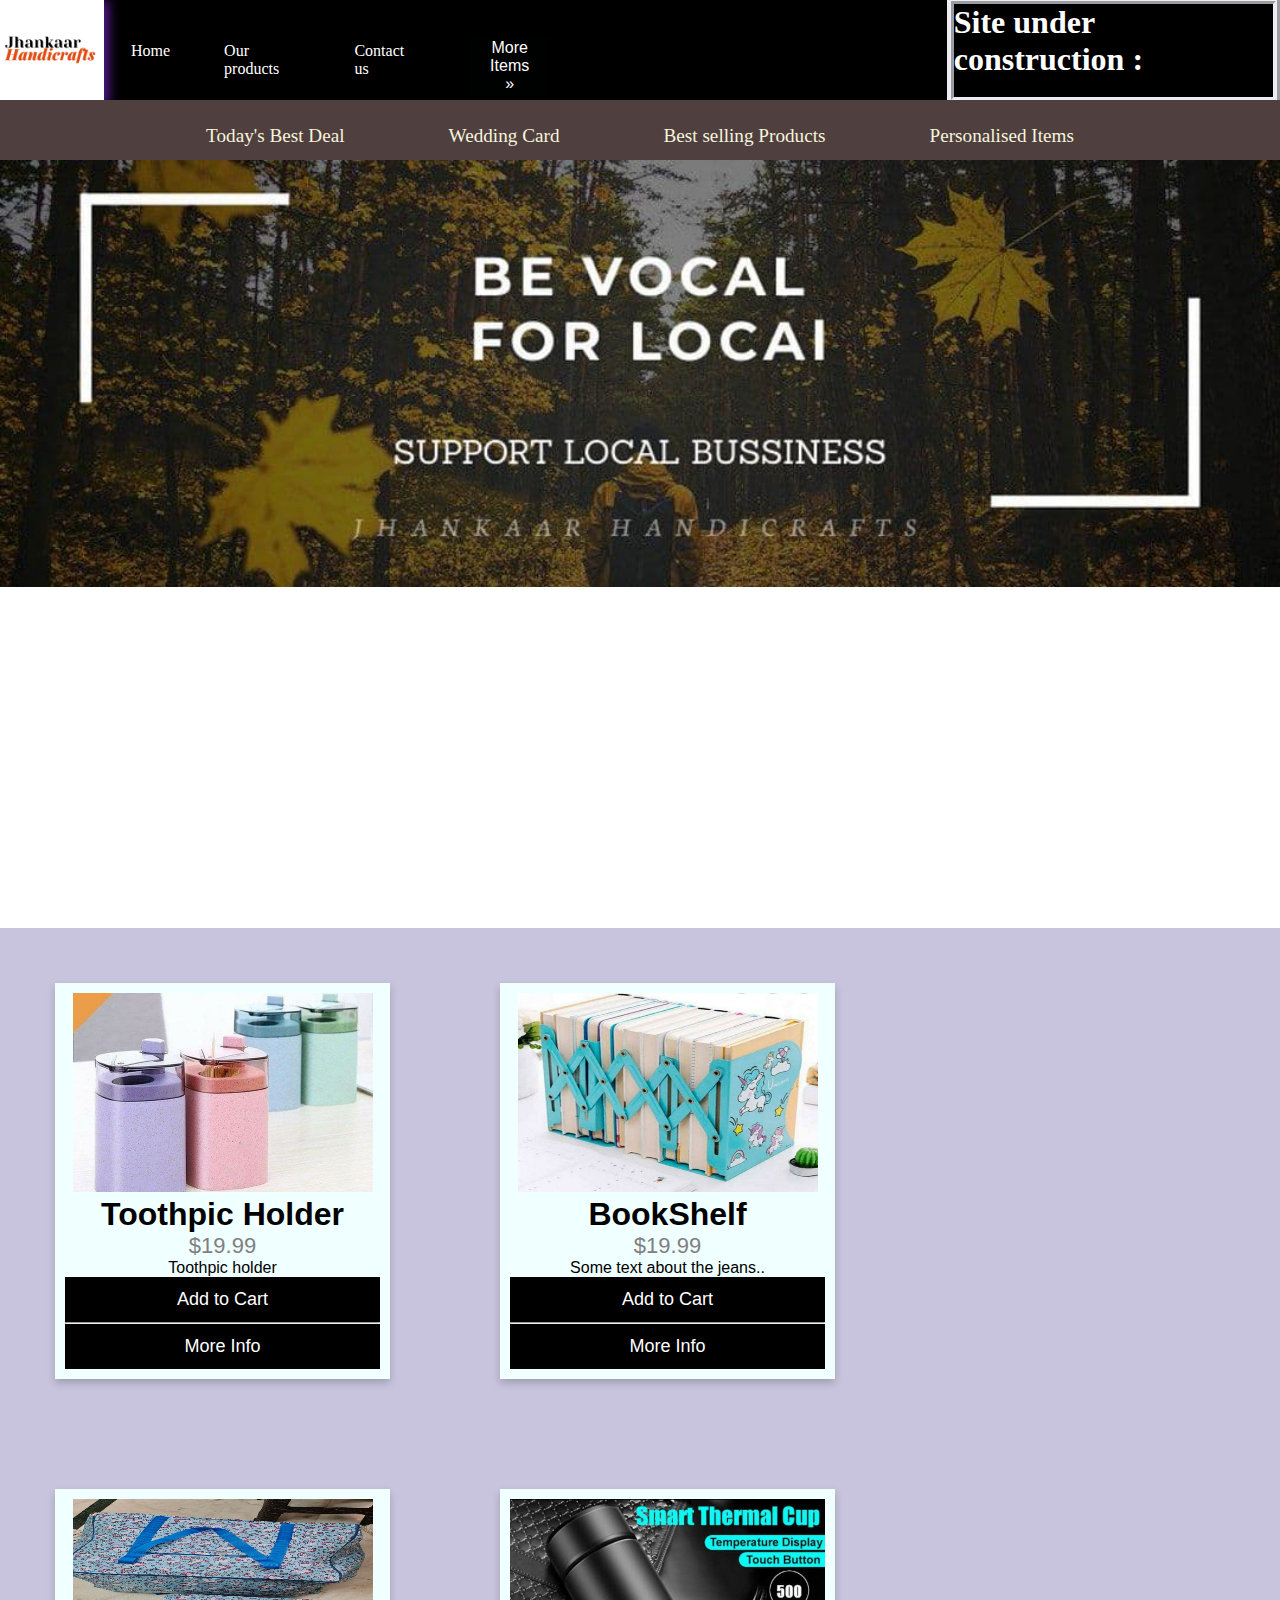
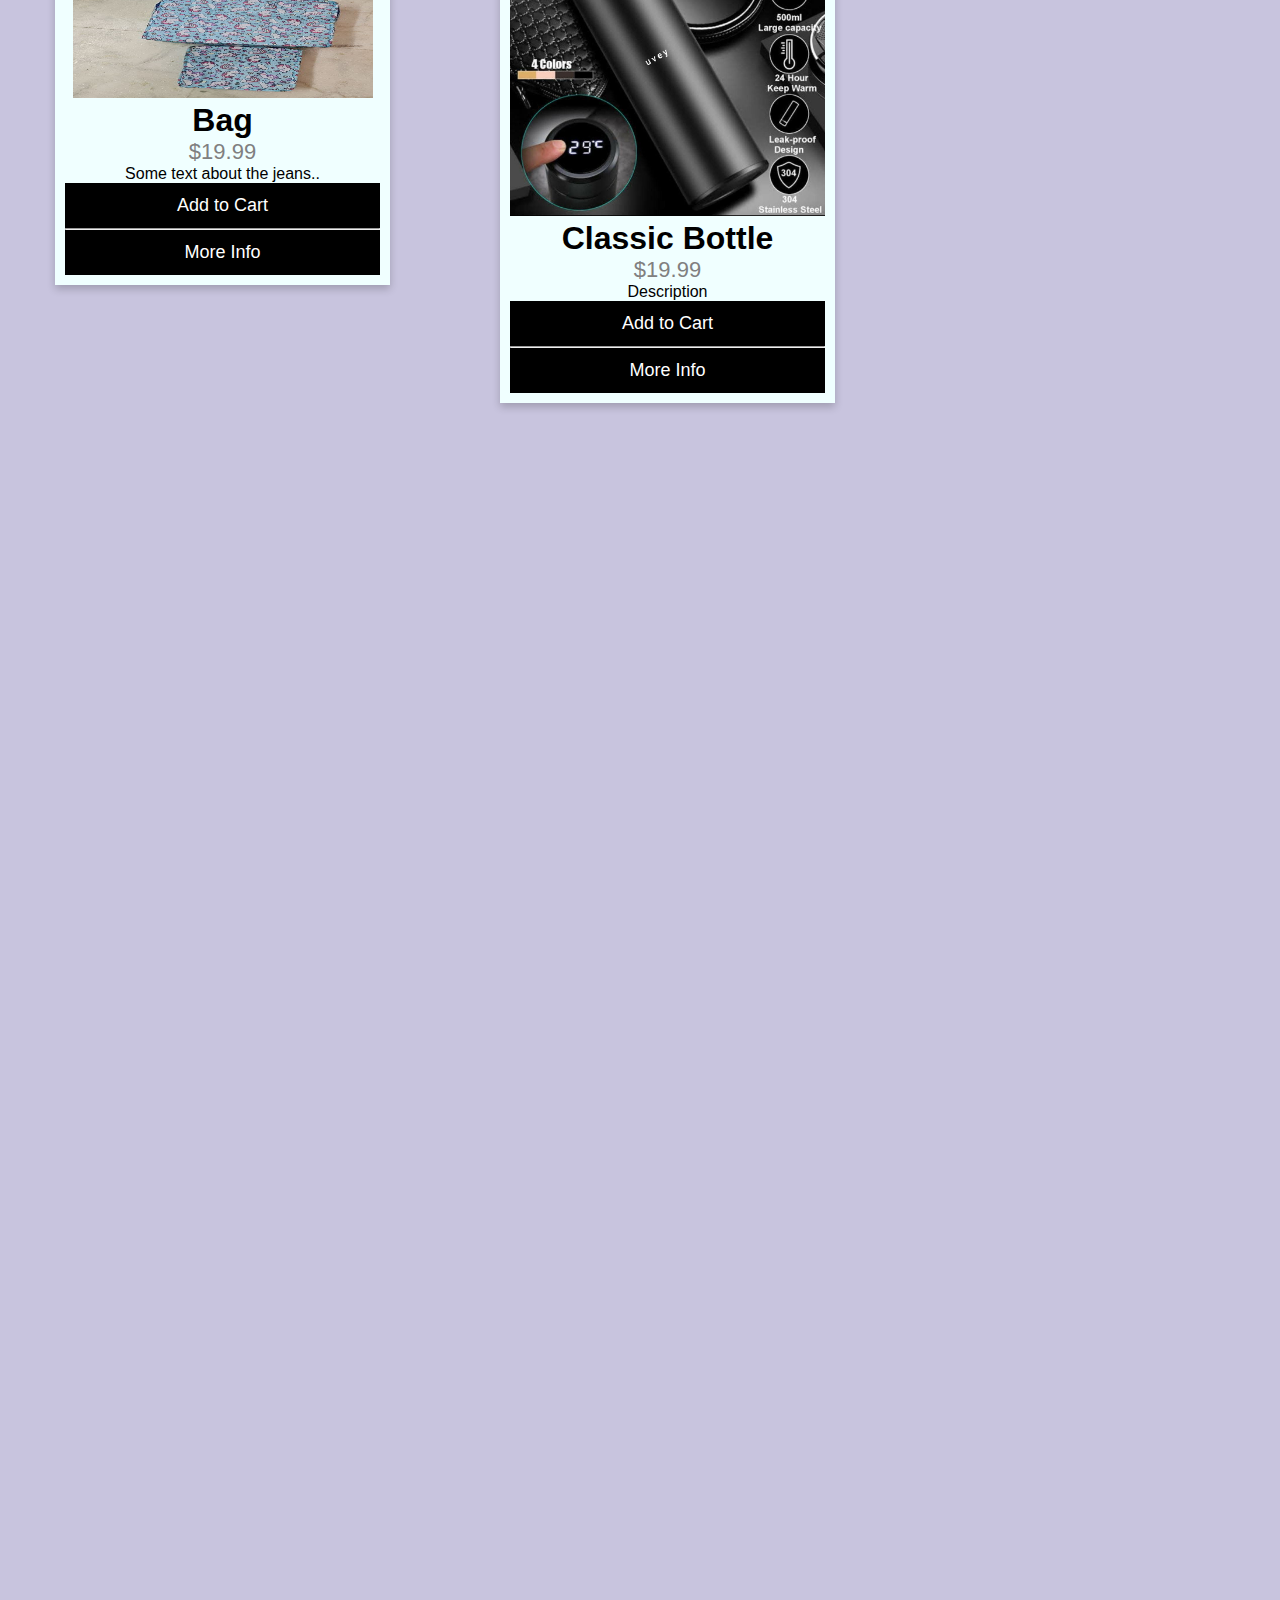
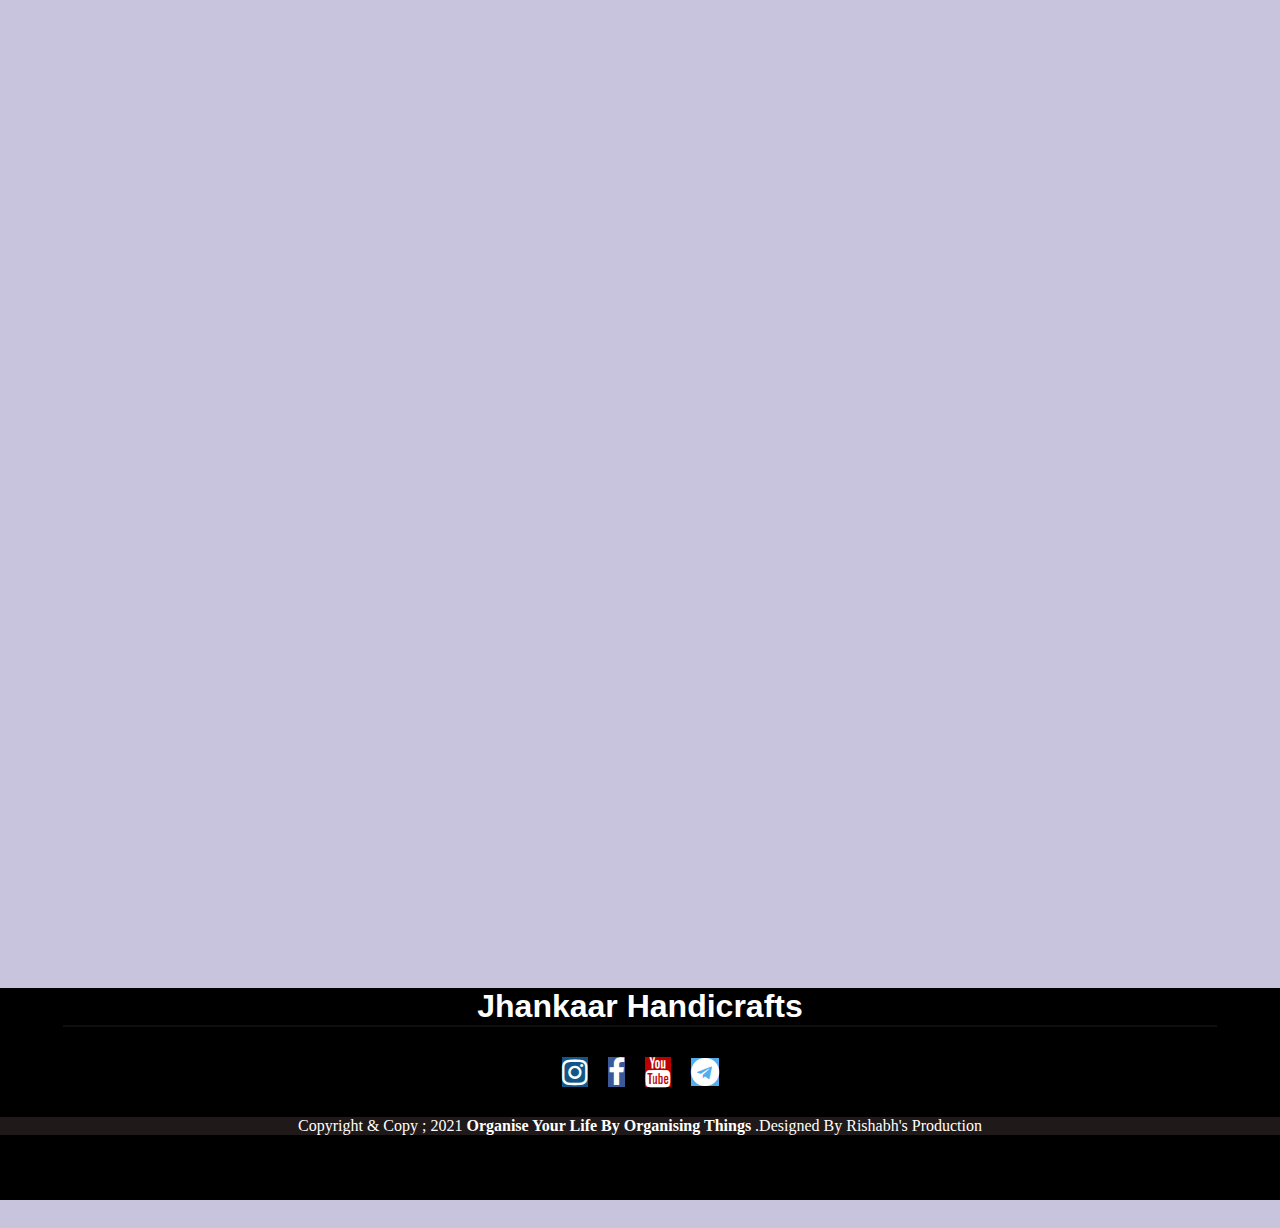
==== index.html @ d1af7c69 "first commit" ====
<!DOCTYPE html>
<html lang="en">

<head>
  <meta charset="UTF-8">
  <meta http-equiv="X-UA-Compatible" content="IE=edge">
  <meta name="viewport" content="width=device-width, initial-scale=1.0">
  <title>Jhankaar Handicrafts</title>
  <link rel="stylesheet" href="index.css">
  <link rel="stylesheet" href="https://cdnjs.cloudflare.com/ajax/libs/font-awesome/4.7.0/css/font-awesome.min.css">
  <link rel="stylesheet" href="slideshow.css">
  <link rel="stylesheet" href="nav-drop.css">

</head>

<body>
  <header class="header">

    <div class="navbar">
      <a href=""><img class="logo" src="./Project Image/logo1.png"></a>
      <ul>
        <li class="item"><a href="index.html">Home</a></li>
        <li class="item"><a href="https://www.amazon.in/s?i=merchant-items&me=A2OA4GKUXFAVCW " target="_blank">Our
            products</a></li>
        <li class="item"><a href="#">Contact us</a></li>
        <li class="item"><a href="#">
          <!-- DROPDOWn -->
            <div class="dropdown">
              <button class="dropbtn">More Items<br>»</button>
              <div class="dropdown-content">
                <a href="#">Wedding Cards</a>
                <a href="#">Personalised Item</a>
                <a href="#">Uniques Items</a>
              </div>
            </div>
          </a></li>
        <li class="item1">
          <h1>Site under construction :</h1>
          <p id="demo"></p>
        </li>
      </ul>
    </div>
    </div>
    </nav>
    <!-- navbar2 -->
    <nav class="navbar2">

      <ul>
        <li><a href="#">Today's Best Deal</a></li>
        <li><a href="#">Wedding Card</a></li>
        <li><a href="#">Best selling Products</a></li>
        <li><a class="active" href="personalised.html" target="_blank">Personalised Items</a></li>
      </ul>
    </nav>
    <div id="slider">
      <figure>
        <img src="./Project Image/photo_2021-06-10_13-17-13.jpg">
        <img src="./Project Image/www.Jhankaarhandicrafts.com.png">
        <img src="img/desk.png">
        <img src="img/desk3.png">
        <img src="img/desk.png">
      </figure>
    </div>

    <div class="height">

      <!-- Product Card -->
      <div class="card">
        <div class="card1">
          <img src="./Project Image/pro1.jpg" alt="Denim Jeans">
          <h1>Toothpic Holder</h1>
          <p class="price">$19.99</p>
          <p>Toothpic holder</p>
          <p><button>Add to Cart</button></p><hr>
          <p><button>More Info</button></p>
        </div>
      </div>
      <div class="card">
        <div class="card2">
          <img src="./Project Image/photo_2021-06-10_13-14-35.jpg" alt="Denim Jeans">
          <h1>BookShelf</h1>
          <p class="price">$19.99</p>
          <p>Some text about the jeans..</p>
          <p><button>Add to Cart</button></p><hr>
          <p><button>More Info</button></p>
        </div>
      </div>
      <div class="card">
        <div class="card3">
          <img src="./Project Image/pro3.jpg" alt="Denim Jeans">
          <h1>Bag</h1>
          <p class="price">$19.99</p>
          <p>Some text about the jeans..</p>
          <p><button>Add to Cart</button></p><hr>
          <p><button>More Info</button></p>
        </div>
      </div>
      <div class="card">
        <div class="card4">
          <img src="./Project Image/pro4.jpg" alt="Denim Jeans" style="width:100%">
          <h1>Classic Bottle</h1>
          <p class="price">$19.99</p>
          <p>Description</p>
          <p><button><a href="url">Add to Cart</a></button></p><hr>
          <p><button>More Info</button></p>
        </div>
      </div>

      <!-- Slideshow  -->

  </header>



  <!-- Footer  -->
  <footer>

    <div class="footer-content">
      <h1>Jhankaar Handicrafts</h1>
      <hr size="2" width="90%" color="fff">
      <ul class="social">
        <li><a href="https://www.instagram.com/jhankaarhandicrafts/" target="_blank"><i class="fa fa-instagram"></i></a>
        </li>
        <li><a href="https://www.facebook.com/JainNeeru2627" target="_blank"><i class="fa fa-facebook"></i></a></li>
        <li><a href="https://www.youtube.com/channel/UCVaRpJZwCo3R4sq1yOBaV9w" target="_blank"><i
              class="fa fa-youtube"></i></a></li>

        <li><a href="#"><i class="fa fa-telegram" style="font-size:28px"></i></a></li>

      </ul>
    </div>

    <div class="footer-bottom">
      <p>copyright & copy ; 2021 <b>Organise your life by organising things </b>.designed by <span>Rishabh's
          Production</span></p>
    </div>
  </footer>
  <script src="time.js"></script>
</body>

</html>
---- index.css ----
*{
  margin: 0;
	padding: 0;
  
}


.height{
  background-color: #928abe80;
  height: 3500px;
}

.logo{
 position: static;
 top: 0px;
height: 104px;
  z-index: -1;
	
}
.logo:hover{
	background: rgb(28, 236, 56);
	border:none;
	box-shadow: 5px 5px 10px ;
	transition:03s;
}
.navbar{ 
 position: relative;
left: initial;
    background-color: black;
    display: flex;
    align-items: center;
    height: 100px;
}
.navbar ul{
    display: flex;
}

.navbar ul li{
   
    list-style-type: none;
}
.navbar ul li a {
    
    color: white;
    display: block;
    padding: 0px 27px;
    text-decoration: none;
    border-radius: 20px;
 
}
.navbar ul li a:hover{
  border: 1px solid white;

}
.navbar2{position: relative;
  top: 0px;
display: flex;
justify-content: center;
align-items: center;
  background-color: #503f3f;
  padding: 10px;
  margin: 0%;
  height: 40px;
  box-shadow: 0 2px 3px 0 rgba(0,0,0,0.1);
  
}

.navbar2 li{
  height: 10px;
  float: left;
list-style: none; 
}
.navbar2 li a{

  text-decoration: none;
  color: beige;
  margin: 13px 20px;
  font-size: larger;
  padding: 6px 32px;
}
.navbar2 li a:hover{
  font-size: larger;
color: #f8f1f1;
border: 1px solid white;
border-radius: 20px;
}
 

/* Product Card */
.card {
  float: left;
  background-color: azure;
  padding: 50px;
  box-shadow: 0 4px 8px 0 rgba(0, 0, 0, 0.2);
  width: 315px;
  max-width: 500px;
  margin:55px;
padding: 10px;
  text-align: center;
  font-family: arial;
}
.card1 img{
  width: 300px;
}
.card2 img{
  width: 300px;
  height:199px;
}
.card3 img{
  width: 300px;
  height:199px;
}
button a{
  text-decoration: none;
  color: white;
}
.demo {
  text-align: center;
  font-size: 60px;
  margin-top: 0px;
}

.price {
  color: grey;
  font-size: 22px;
}

.card button {
  border: none;
  outline: 0;
  padding: 12px;
  color: white;
  background-color: #000;
  text-align: center;
  cursor: pointer;
  width: 100%;
  font-size: 18px;
}

.card button:hover {
  opacity: 0.7;
}

.social{
  list-style: none;
  display: flex;
    align-items: center;
    margin: 30px;
   }
.social li {
  margin: 0% 10px;

}
.social a i {
  font-size: 30px;
}
.social a:hover i{
  color: rgb(255, 0, 0);
}
footer{
  position:absolute;
   bottom:-3500px;
     left: 0;
     right: 0;
     color: white;
     background-color: black;
     height: 212px;;
     width: 100vw;
     
 }
 .item{
   margin-top: 45px;
 }
 .item1{
  border-style: ridge;
  border-width: 7px;
  border-color: #f1f1f7fb;
   margin-left: 370px;
   color: white;
 }
   .footer-content{
       display: flex;
       align-items: center;
       justify-content: center;
     flex-direction: column;
       text-align: center;
       font-family: Arial, Helvetica, sans-serif;
       
   }
   .footer-bottom{
     background-color: rgb(31, 25, 25);
     width: 100vw;
      text-align: center;
     }
   .footer-bottom p{
     text-transform: capitalize;
   }
   .fa-instagram {
     background: #125688;
       color: white;
     }
     .fa-facebook {
       background: #3B5998;
       color: white;
     }
     .fa-telegram {
       background: #55ACEE;
       color: white;
     }
     .fa-youtube {
      background: #bb0000;
      color: white;
    }
---- slideshow.css ----
#slider {
	overflow: hidden;
}
#slider figure {
	position: relative;
	width: 500%;
	margin: 0;
	left: 0;
	animation: 20s slider infinite;
}
#slider figure img {
	width: 20%;
	float: left;
}

@keyframes slider {
	0% {
		left: 0;
	}
	20% {
		left: 0;
	}
	25% {
		left: -100%;
	}
	45% {
		left: -100%;
	}
	50% {
		left: -200%;
	}
	70% {
		left: -200%;
	}
	75% {
		left: -300%;
	}
	95% {
		left: -300%;
	}
	100% {
		left: -400%;
	}
}
---- nav-drop.css ----
.dropbtn {
  position: relative;
  top: -7px;
    background-color: rgba(0, 3, 3, 0.664);
    color: rgb(255, 253, 253);
    padding: 4px;
    font-size: 16px;
    border: none;
    cursor: pointer;
    
  }
  
  .dropdown {
    position: relative;
    display: inline-block;
  }
  
  .dropdown-content {
    display: none;
    position: absolute;
    background-color: #030202;
    min-width: 160px;
    box-shadow: 0px 8px 16px 0px rgba(0,0,0,0.2);
    z-index: 1;
  }
  
  .dropdown-content a {
    color: rgb(255, 250, 250);
    padding: 12px 16px;
    text-decoration: none;
    display: block;
  }
  
  .dropdown-content a:hover {background-color: #e91d1d}
  
  .dropdown:hover .dropdown-content {
    display: block;
  }
  

  button:after {
    content: '»';
    position: absolute;
    opacity: 0;  
    top: 14px;
    right: -20px;
    transition: 0.5s;}
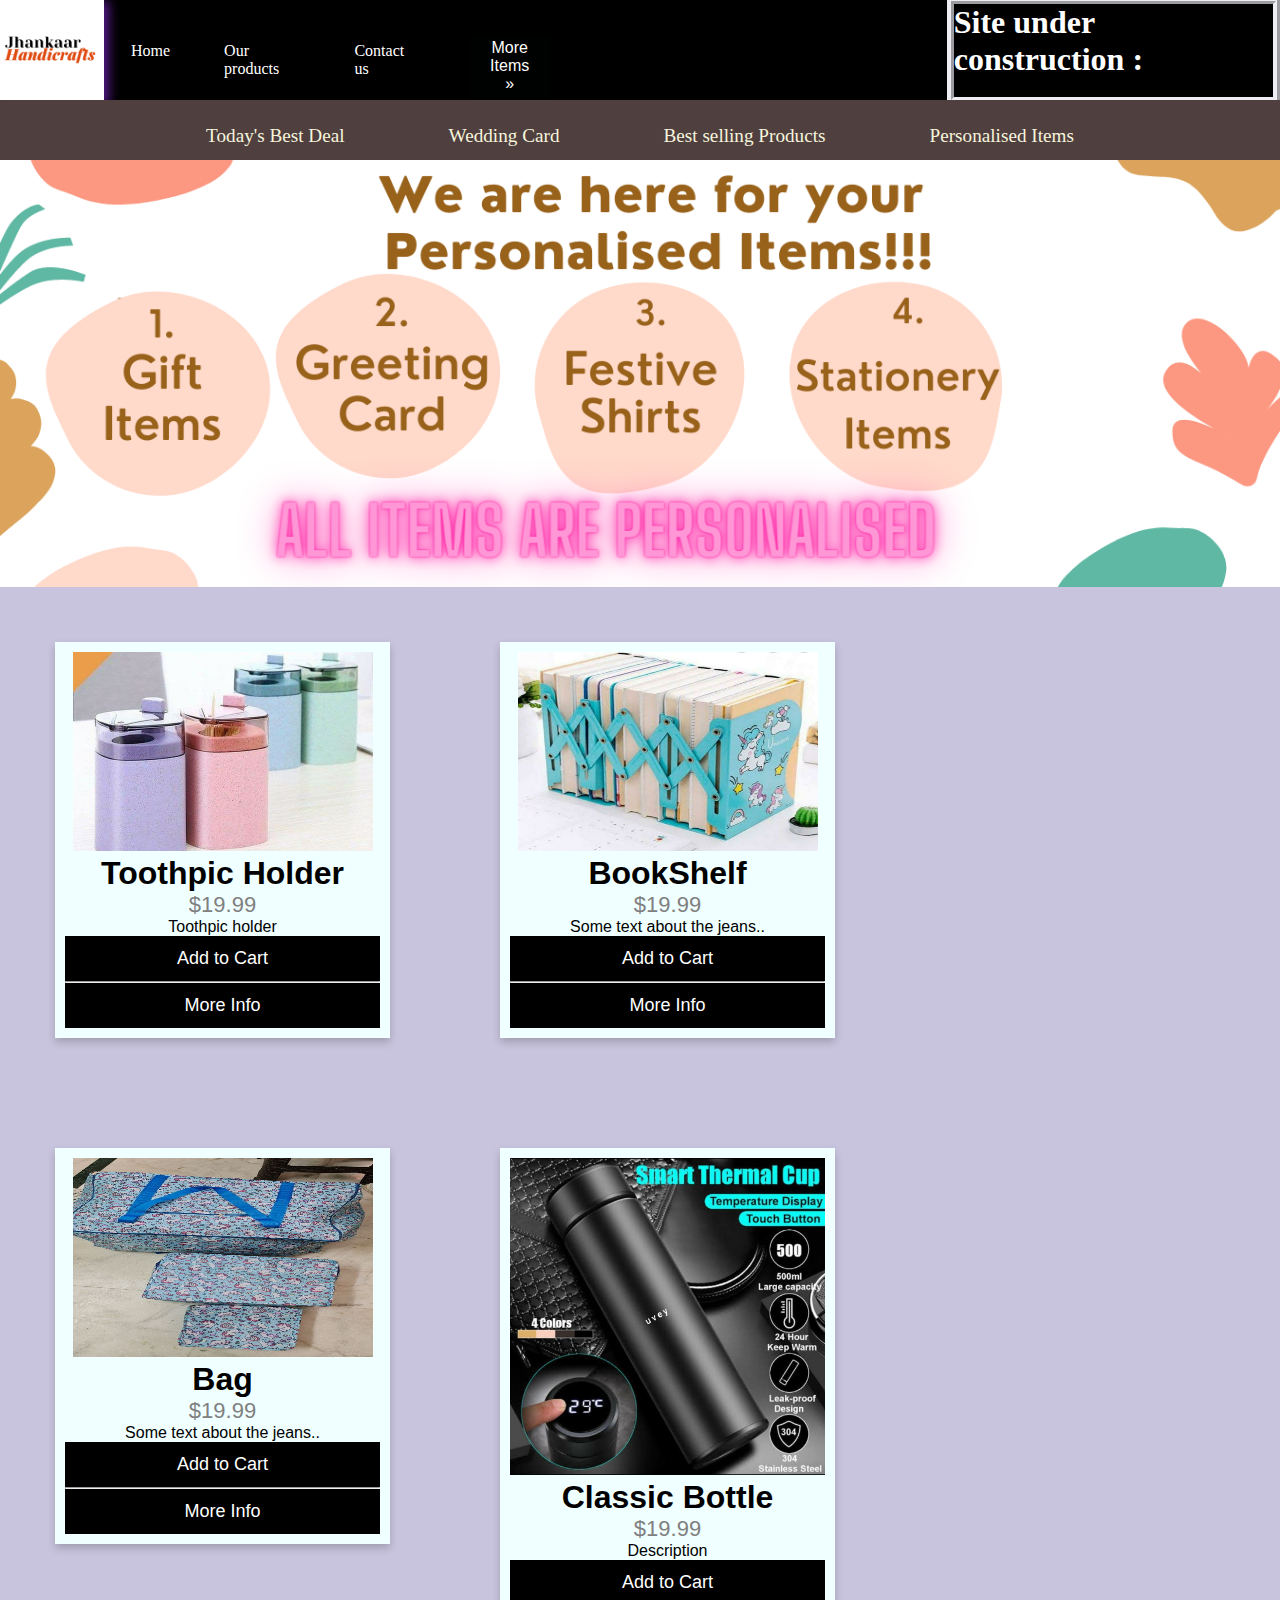
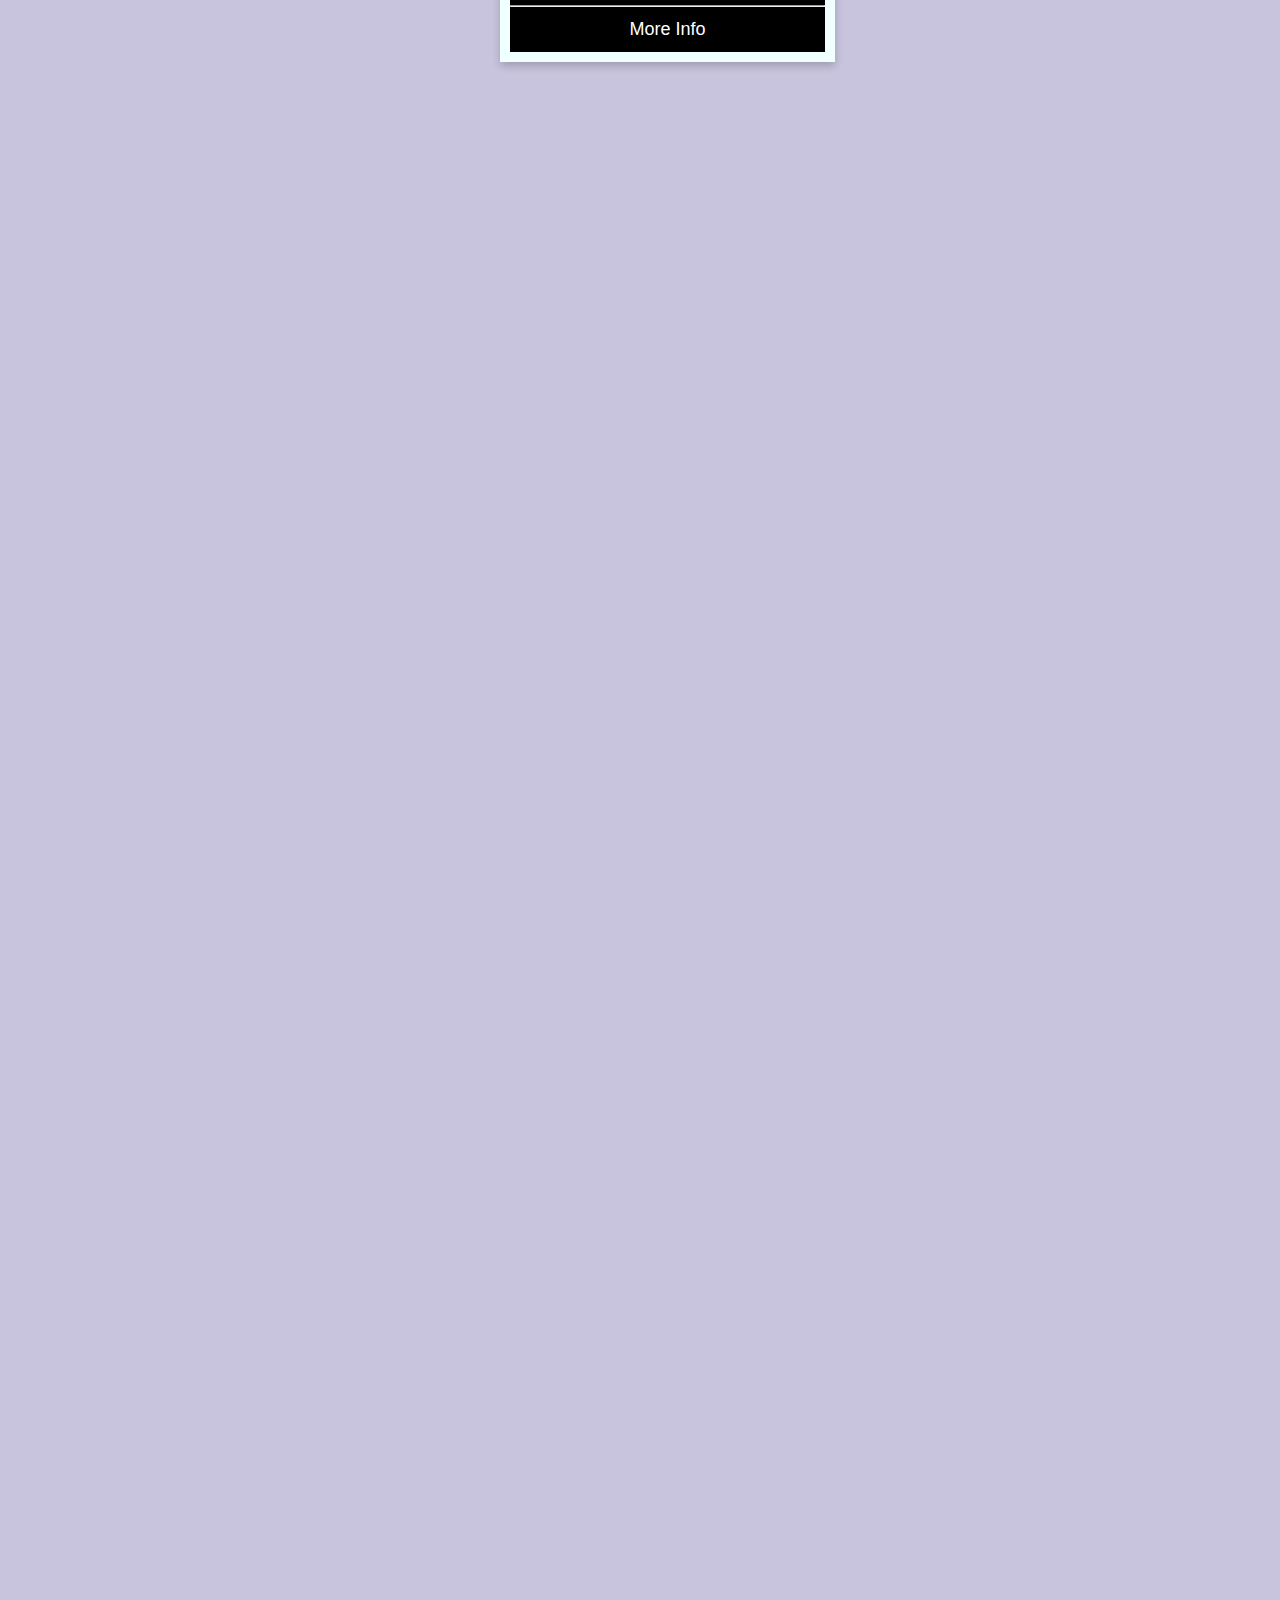
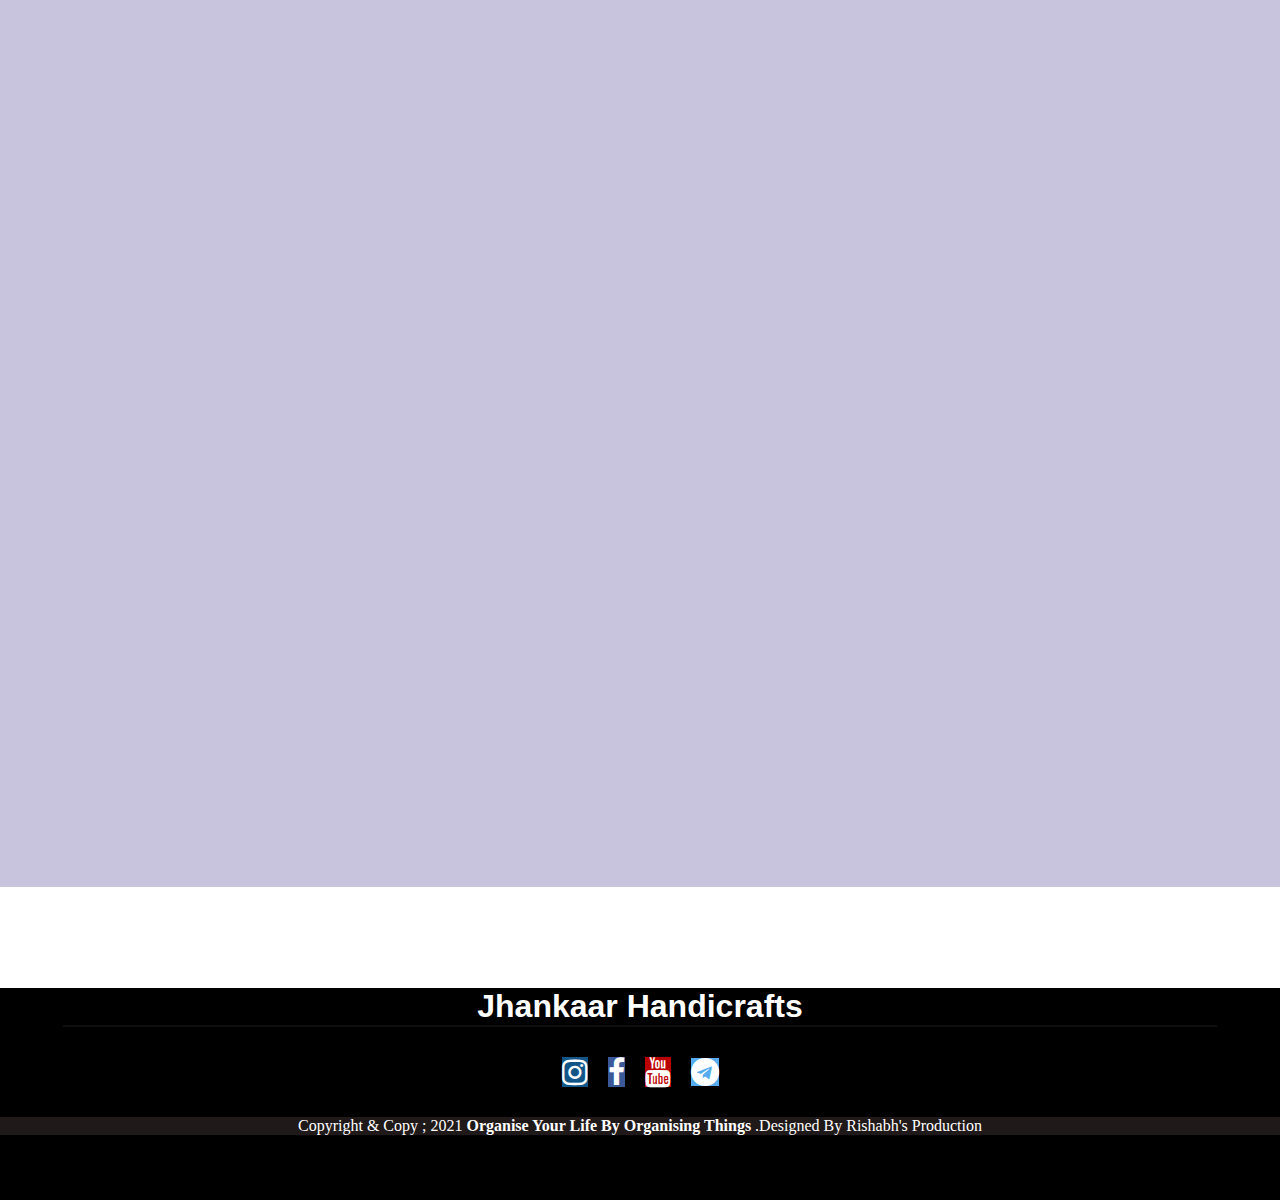
==== commit 0cf82e7f: "first commit" ====
--- a/index.html
+++ b/index.html
@@ -54,11 +54,11 @@
     </nav>
     <div id="slider">
       <figure>
+        <img src="./Project Image/2.png">
+        <img src="./Project Image/www.Jhankaarhandicrafts.com.png">
+        <img src="./Project Image/2.png">
+        
         <img src="./Project Image/photo_2021-06-10_13-17-13.jpg">
-        <img src="./Project Image/www.Jhankaarhandicrafts.com.png">
-        <img src="img/desk.png">
-        <img src="img/desk3.png">
-        <img src="img/desk.png">
       </figure>
     </div>
 
